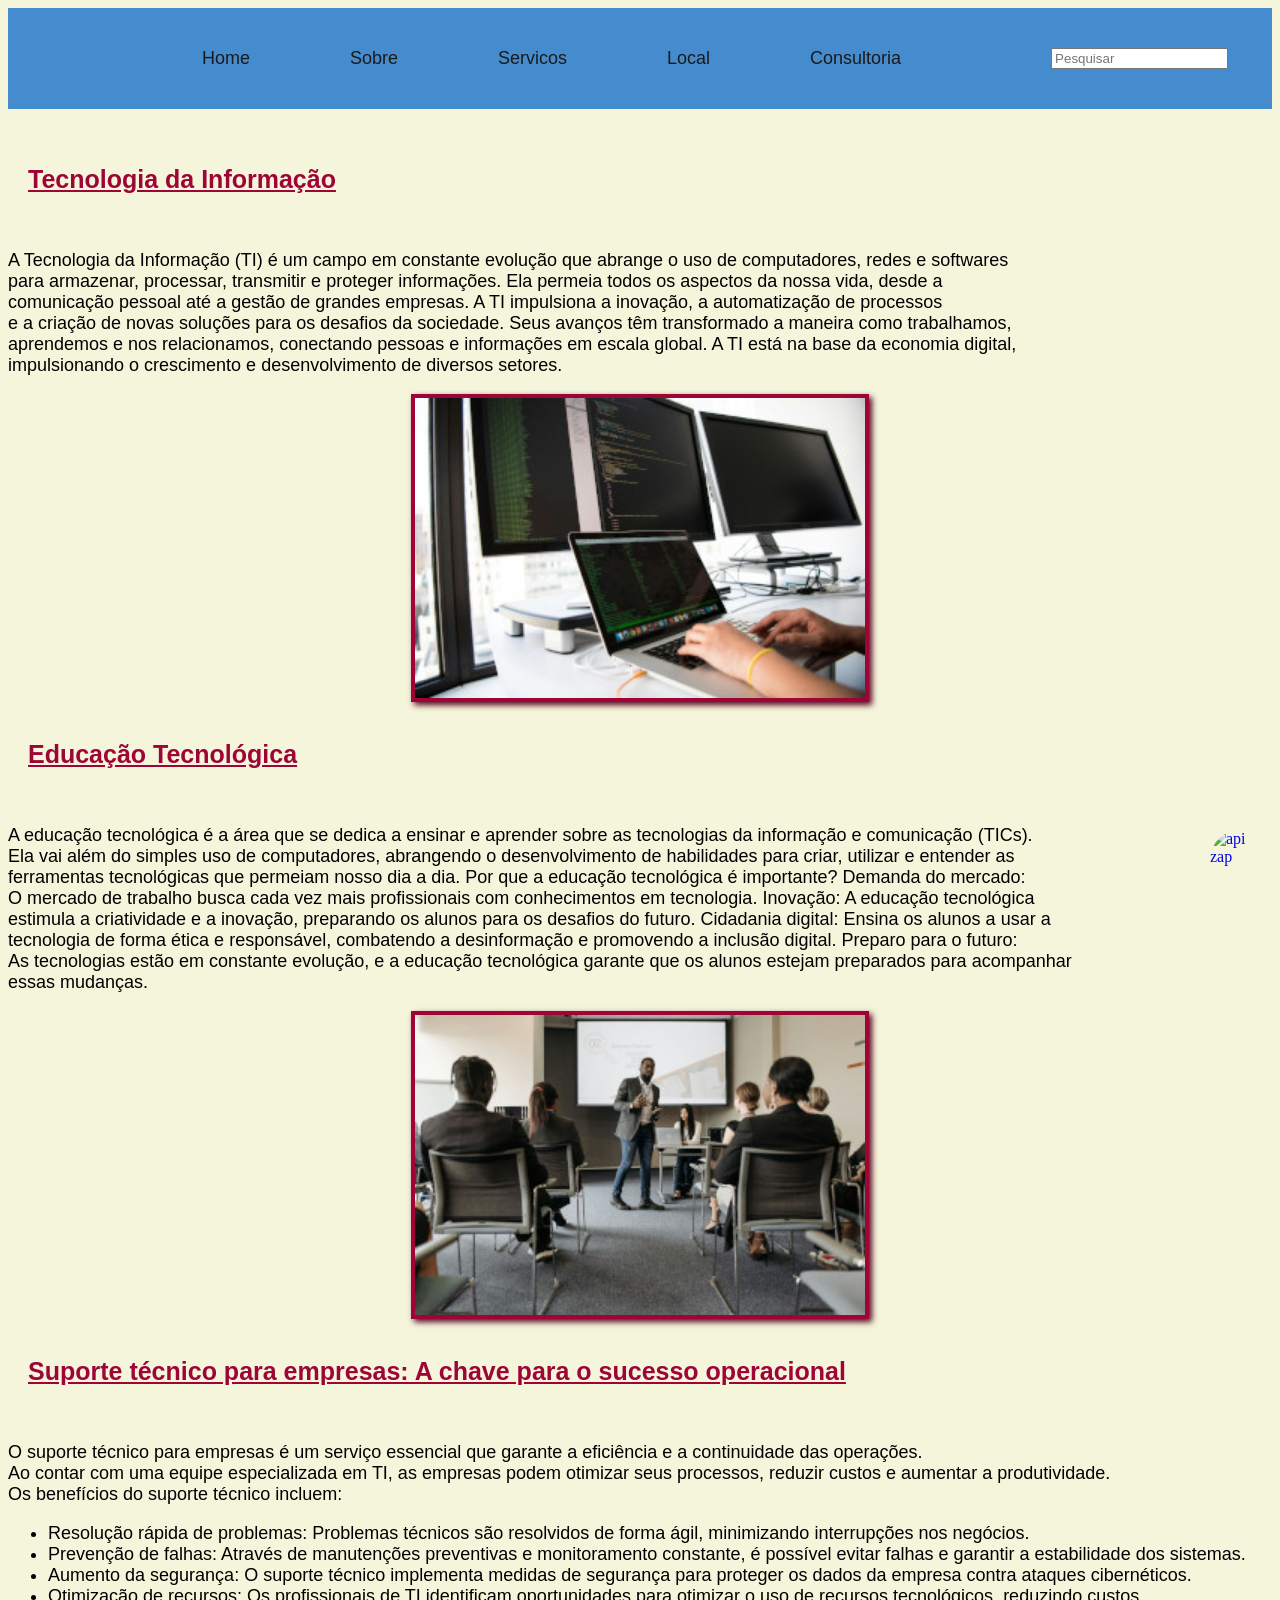
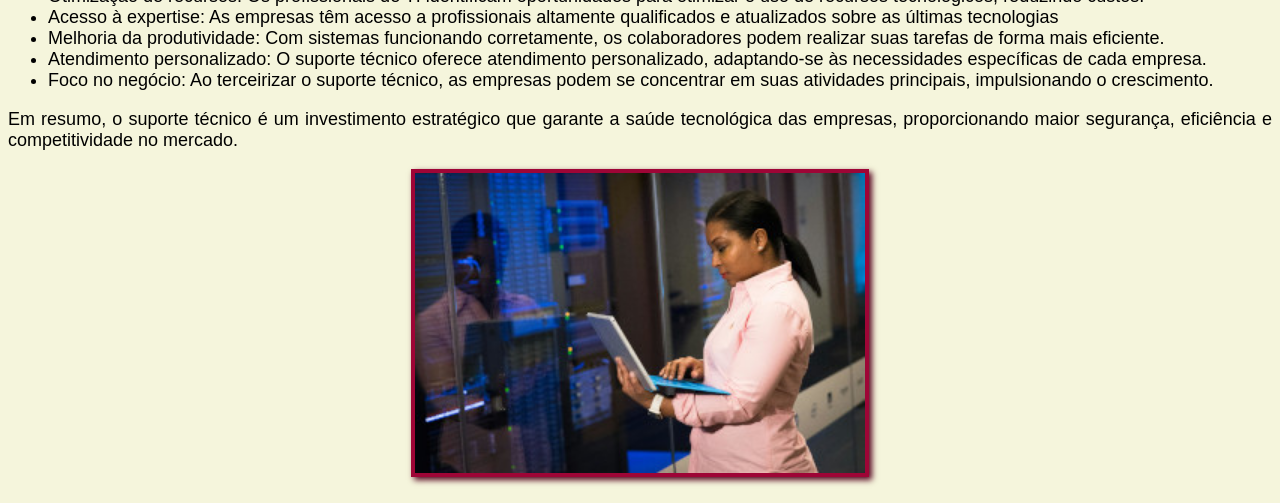
==== index.html @ 19f453d4 "Update index.html" ====
<!DOCTYPE html>
<html lang="pt-br">
<head>
    <meta charset="UTF-8">
    <meta name="viewport" content="width=device-width, initial-scale=1.0">
    <title>RL Serviços de Informática</title>
    <link rel="shortcut icon" href="./favicon-32x32.png" type="image/x-icon">
    <link rel="stylesheet" href="./style.css">
</head>
<body>
        <header>
            <nav>
                <ul>
                    <li><a href="./index.html" target="_self">Home</a></li>
                    <li><a href="./sobre.html" target="_self">Sobre</a></li>
                    <li><a href="./servicos.html" target="_self">Servicos</a></li>
                    <li><a href="./local.html" target="_self">Local</a></li>
                    <li class="menu"><a href="#">Consultoria</a> 
                       <div class="drop">
                        <a href="#">Sistemas</a>
                        <a href="#">Suporte</a>
                        <a href="#">Business</a>
                    </div>
                    </li>
                    
                    <div style="position:relative;left: 100px; " ><input type="search" name="botao" id="search" placeholder="Pesquisar"></div>
            
                </ul>
               </nav>
        </header>

       
    <br>
    <br>
    <h1>Tecnologia da Informação</h1>
    <br>
    <p>A Tecnologia da Informação (TI) é um campo em constante evolução que abrange o uso de computadores, redes e softwares<br> para armazenar, processar, transmitir e proteger informações. Ela permeia todos os aspectos da nossa vida, desde a <br>comunicação pessoal até a gestão de grandes empresas. A TI impulsiona a inovação, a automatização de processos <br>e a criação de novas soluções para os desafios da sociedade. Seus avanços têm transformado a maneira como trabalhamos,<br> aprendemos e nos relacionamos, conectando pessoas e informações em escala global. A TI está na base da economia digital,<br> impulsionando o crescimento e desenvolvimento de diversos setores.</p>

    <div class="container"><img src="./TI-300.jpg" alt="tecnologia" class="image"></div>
    <br>

    <h1> Educação Tecnológica</h1>
    <br>
    <p>A educação tecnológica é a área que se dedica a ensinar e aprender sobre as tecnologias da informação e comunicação (TICs).<br> Ela vai além do simples uso de computadores, abrangendo o desenvolvimento de habilidades para criar, utilizar e entender as <br>ferramentas tecnológicas que permeiam nosso dia a dia.
    Por que a educação tecnológica é importante?
        Demanda do mercado:<br> O mercado de trabalho busca cada vez mais profissionais com conhecimentos em tecnologia.
        Inovação: A educação tecnológica <br>estimula a criatividade e a inovação, preparando os alunos para os desafios do futuro.
        Cidadania digital: Ensina os alunos a usar a <br>tecnologia de forma ética e responsável, combatendo a desinformação e promovendo a inclusão digital.
        Preparo para o futuro: <br>As tecnologias estão em constante evolução, e a educação tecnológica garante que os alunos estejam preparados para acompanhar <br>essas mudanças.</p>

        <div class="container"><img src="./ed-300.jpg" alt="educacao" class="image"></div>
    <br>
    <h1>Suporte técnico para empresas: A chave para o sucesso operacional </h1>
    <br>
    <p>O suporte técnico para empresas é um serviço essencial que garante a eficiência e a continuidade das operações.<br> Ao contar com uma equipe especializada em TI, as empresas podem otimizar seus processos, reduzir custos e aumentar a produtividade.<br> Os benefícios do suporte técnico incluem:

        <br><ul>
            <li>Resolução rápida de problemas: Problemas técnicos são resolvidos de forma ágil, minimizando interrupções nos negócios.</li>
            <li>Prevenção de falhas: Através de manutenções preventivas e monitoramento constante, é possível evitar falhas e garantir a estabilidade dos sistemas.</li>
            <li>Aumento da segurança: O suporte técnico implementa medidas de segurança para proteger os dados da empresa contra ataques cibernéticos.</li>
            <li>Otimização de recursos: Os profissionais de TI identificam oportunidades para otimizar o uso de recursos tecnológicos, reduzindo custos.</li>
            <li> Acesso à expertise: As empresas têm acesso a profissionais altamente qualificados e atualizados sobre as últimas tecnologias</li>
            <li>Melhoria da produtividade: Com sistemas funcionando corretamente, os colaboradores podem realizar suas tarefas de forma mais eficiente.</li>
            <li>Atendimento personalizado: O suporte técnico oferece atendimento personalizado, adaptando-se às necessidades específicas de cada empresa.</li>
            <li>Foco no negócio: Ao terceirizar o suporte técnico, as empresas podem se concentrar em suas atividades principais, impulsionando o crescimento.</li>
        </ul>
        <p>Em resumo, o suporte técnico é um investimento estratégico que garante a saúde tecnológica das empresas, proporcionando maior segurança, eficiência e competitividade no mercado.</p>

        <div class="container"><img src="./sup1-300.jpg" alt="suporte" class="image"></div>
    <br>
    <a href=" https://wa.me/5592991577857/?text=Olá gostaria de mais informações sobre serviços" target="_blank"><img src="./whats.png" alt="api zap" class="whats"></a>
</body>
</html>
---- style.css ----
body{
    background-color:beige;


}

h1{
    margin: 20px;
    font-size: 25px;
    font-family: Arial, Helvetica, sans-serif;
    color: rgb(158, 5, 54);
    text-decoration: underline;
    font-style:normal;

}

p{
text-align: justify;
font-family: Arial, Helvetica, sans-serif;
font-size: large;


}
.whats {
        
    width: 60px;
    height: 60px;
    border-radius: 50%;
    position: fixed;
    bottom: 10px;
    right: 10px;
}



nav {
    text-align: center;
    background-color: #458ccf;
    padding: 20px;
    width: auto;
  }
  
  nav ul {
    list-style: none;
    padding: 0;
    margin: 0;
    display: flex; /* Use Flexbox para melhor controle de layout */
    align-items: center;
    justify-content: center; /* Centraliza os itens horizontalmente */
  }
  

nav ul li a {
  padding: 20px 40px;
  display: block;
  font-weight: 600px ;
  transition: 2s;

}


  nav li {
    margin: 0 10px;
    font-size: large;
  }
  
  nav a {
    text-decoration: none;
    color: #1b1a1a;
    padding: 10px 15px; /* Adiciona espaço interno para melhor clicabilidade */
    border-radius: 5px; 
    transition: background-color 0.3s ease; /* Adiciona uma transição suave */
  }
  
  nav a:hover {
    background-color: #d0a9a9; /* Muda a cor de fundo ao passar o mouse */
  }

  li{
    font-size: large;
    font-family: Arial, Helvetica, sans-serif;
  }

.container {
  text-align: center;
    
}

.image {
  display: block; /* Transforma a imagem em um bloco para que o margin: auto funcione */
  max-width: 100%; /* Garante que a imagem não ultrapasse a largura do container */
  width: 450px;
  height: auto; /* Mantém a proporção da imagem */
  margin: 0 auto; /* Centraliza horizontalmente */
  border: 4px solid rgb(158, 5, 54);
  box-shadow: 3px 3px 6px rgb(84, 3, 30);
}

/* google maps na pagina local na div class mapbox*/

.mapbox {
  position: relative;
  width: 600px;
  height: 500px;
  background:#fff;

}

.mapbox iframe{
    width: 100%;   
    height: 100%; 
  
}



.menu {

  position: relative;
}

.menu .drop{
  width: 100%;
  position: absolute;
  background-color: #458ccf;
  height: 0;
  overflow: hidden;
  transition: 0.2s;
}


.menu .drop a {

  box-shadow: inset 0 0 5px #000008;

}


.menu:hover .drop {
  height: 184px;  /* altura do submenu */
 

} 

.btn-social button {

  width: 50px;
  height: 50px;
  font-size: 20px;
  border-radius: 50px;
  background-color: transparent;
  border: 1px solid #000;
  cursor: pointer;

}
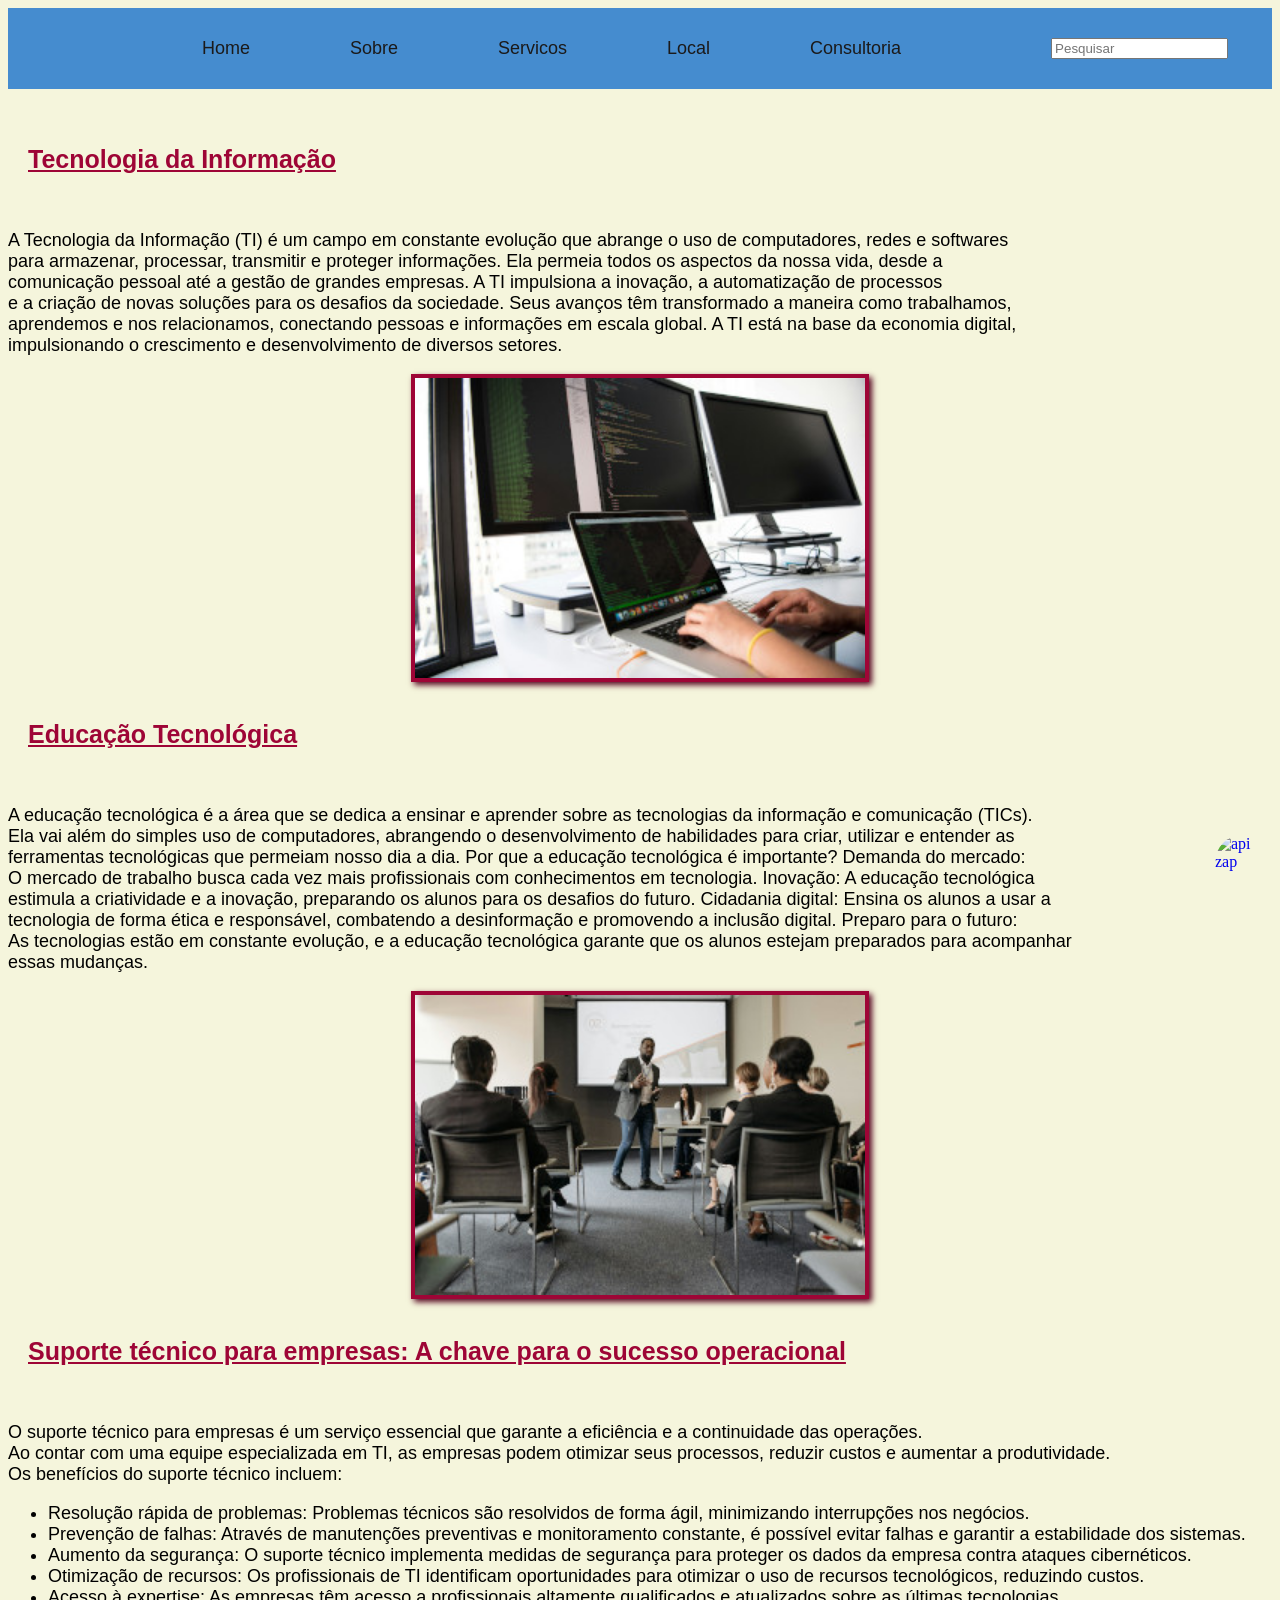
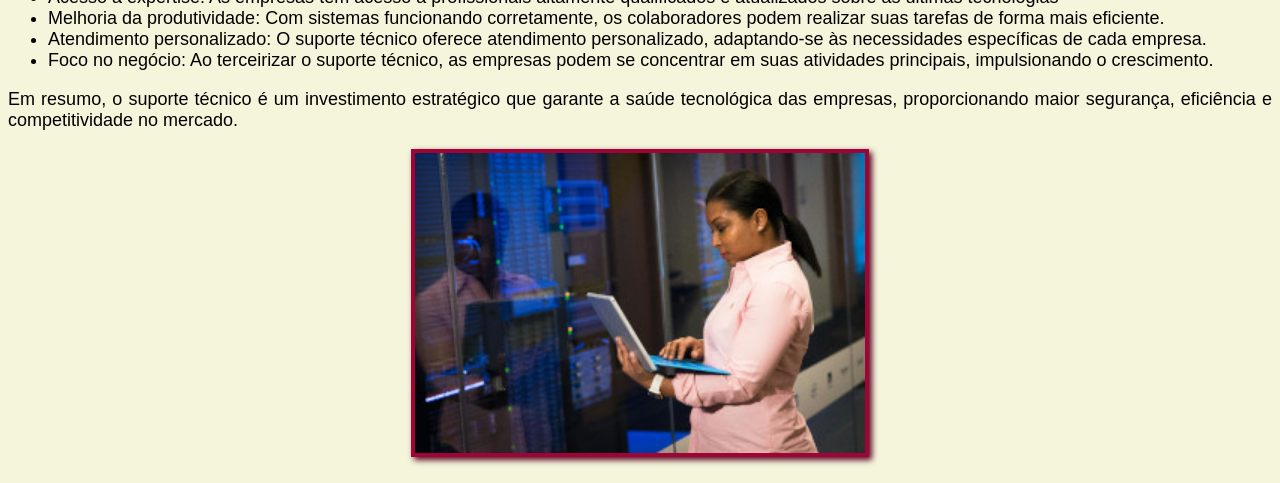
==== commit 178b3e6d: "Update index.html" ====
--- a/index.html
+++ b/index.html
@@ -5,16 +5,17 @@
     <meta name="viewport" content="width=device-width, initial-scale=1.0">
     <title>RL Serviços de Informática</title>
     <link rel="shortcut icon" href="./favicon-32x32.png" type="image/x-icon">
-    <link rel="stylesheet" href="./style.css">
+    <link rel="stylesheet" href="style.css">
+    <script src="slide.js"defer> </script>
 </head>
 <body>
         <header>
             <nav>
                 <ul>
-                    <li><a href="./index.html" target="_self">Home</a></li>
-                    <li><a href="./sobre.html" target="_self">Sobre</a></li>
-                    <li><a href="./servicos.html" target="_self">Servicos</a></li>
-                    <li><a href="./local.html" target="_self">Local</a></li>
+                    <li><a href="index.html" target="_self">Home</a></li>
+                    <li><a href="sobre.html" target="_self">Sobre</a></li>
+                    <li><a href="servicos.html" target="_self">Servicos</a></li>
+                    <li><a href="local.html" target="_self">Local</a></li>
                     <li class="menu"><a href="#">Consultoria</a> 
                        <div class="drop">
                         <a href="#">Sistemas</a>
--- a/style.css
+++ b/style.css
@@ -23,8 +23,8 @@
 }
 .whats {
         
-    width: 60px;
-    height: 60px;
+    width: 55px;
+    height: 55px;
     border-radius: 50%;
     position: fixed;
     bottom: 10px;
@@ -36,8 +36,9 @@
 nav {
     text-align: center;
     background-color: #458ccf;
-    padding: 20px;
+    padding: 10px;
     width: auto;
+  
   }
   
   nav ul {
@@ -131,7 +132,7 @@
 
 .menu .drop a {
 
-  box-shadow: inset 0 0 5px #000008;
+  box-shadow: inset 0 0 4px #000008;
 
 }
 
@@ -148,8 +149,115 @@
   height: 50px;
   font-size: 20px;
   border-radius: 50px;
-  background-color: transparent;
+  background-color: transparet;
   border: 1px solid #000;
   cursor: pointer;
 
-}+}
+
+
+
+.section.slider {
+  margin: 0 auto;
+  width: 100%;
+  height: auto;
+  padding: 0 !important;
+  overflow: hidden;
+
+
+
+}
+
+.slider-content {
+  margin: 2%;
+  width: 400%;
+  display: flex;
+}
+
+.slider-content input, .img-mobile {
+  display: none;
+
+}
+
+.slide-box{
+  width: 25%;
+  height: auto;
+                       /*  aqui tinha position relative mas tirei porquw a imagem do carrosel estava sobrepondo o menu consultoria */
+  text-align: center;
+  transition: 1s;
+
+}
+
+
+.slide-box img {
+  width: 80%;
+  height: 70%;
+  
+}
+
+.nav-manual,.nav-auto {
+  position: absolute;
+  width: 100%;
+  margin-top: 38%;
+  display: flex;
+  justify-content: center;
+}
+
+.nav-manual .manual-btn, .nav-auto div {
+  border: 1px solid rgb(221, 15, 50);
+  padding: 10px;
+  border-radius: 50%;
+ cursor: pointer;
+ transition: 0.2s;
+}
+
+.nav-manual .manual-btn:not(:last-child), .nav-auto div:not(:last-child) {
+
+margin-right: 10px;
+}
+
+
+.nav-manual .manual-btn:hover {  
+  background-color:  rgb(224, 12, 47);
+
+}
+
+
+#radio1:checked ~ .nav-auto .auto-btn1, #radio2:checked ~ .nav-auto .auto-btn2, #radio3:checked ~ .nav-auto .auto-btn3{
+
+    background-color: #ff0054;
+  
+  }
+
+  #radio1:checked ~ .primeiro{
+    margin-left: 0%;
+
+  }
+
+   #radio2:checked ~ .primeiro{
+    margin-left: -25%;
+
+  }
+
+   #radio3:checked ~ .primeiro{
+    margin-left: -50%;
+
+  }
+
+
+  @media screen and ( max-width:900px) {
+
+      .Img-desktop{
+        display: none;
+      }
+
+      .img-mobile{
+        display: block;
+      }
+
+      .nav-auto .nav-manual {
+        margin-top: 50%;
+
+      }
+
+  }
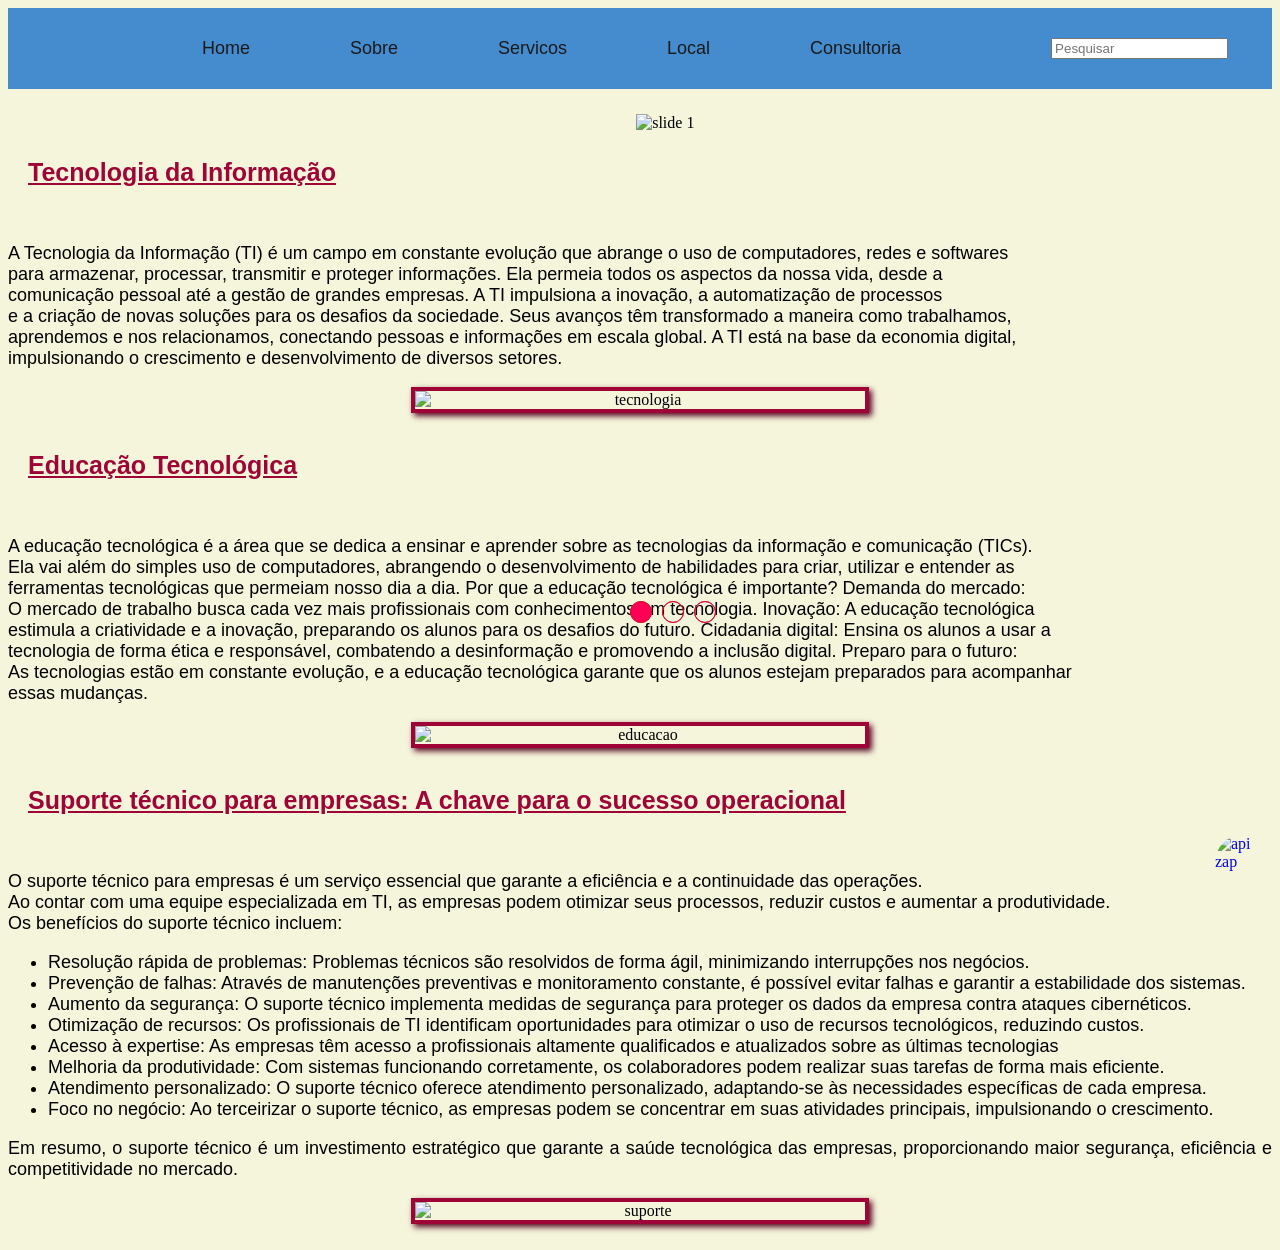
==== commit efc63730: "Add files via upload" ====
--- a/index.html
+++ b/index.html
@@ -4,7 +4,7 @@
     <meta charset="UTF-8">
     <meta name="viewport" content="width=device-width, initial-scale=1.0">
     <title>RL Serviços de Informática</title>
-    <link rel="shortcut icon" href="./favicon-32x32.png" type="image/x-icon">
+    <link rel="shortcut icon" href="../imagens/favicon-32x32.png" type="image/x-icon">
     <link rel="stylesheet" href="style.css">
     <script src="slide.js"defer> </script>
 </head>
@@ -12,10 +12,10 @@
         <header>
             <nav>
                 <ul>
-                    <li><a href="index.html" target="_self">Home</a></li>
-                    <li><a href="sobre.html" target="_self">Sobre</a></li>
-                    <li><a href="servicos.html" target="_self">Servicos</a></li>
-                    <li><a href="local.html" target="_self">Local</a></li>
+                    <li><a href="../paginas/index.html" target="_self">Home</a></li>
+                    <li><a href="../paginas/sobre.html" target="_self">Sobre</a></li>
+                    <li><a href="../paginas/servicos.html" target="_self">Servicos</a></li>
+                    <li><a href="../paginas/local.html" target="_self">Local</a></li>
                     <li class="menu"><a href="#">Consultoria</a> 
                        <div class="drop">
                         <a href="#">Sistemas</a>
@@ -30,14 +30,53 @@
                </nav>
         </header>
 
-       
-    <br>
-    <br>
+       <section class="slider">
+        <div class="slider-content">
+            <input type="radio" name="btn-radio" id="radio1">
+            <input type="radio" name="btn-radio" id="radio2">
+            <input type="radio" name="btn-radio" id="radio3">
+
+            <div class="slide-box primeiro">
+                <img class="img-desktop" src="../imagens/slide1.jpg" alt="slide 1">
+                <img class="img-mobile" src="../imagens/slide1-mobile.jpg" alt=" slide 2">
+
+            </div>
+
+            <div class="slide-box ">
+                <img class="img-desktop" src="../imagens/slide2.jpg" alt="slide 2">
+                <img class="img-mobile" src="../imagens/slide2-mobile.jpg" alt=" slide 2">
+
+            </div>
+
+            <div class="slide-box">
+                <img class="img-desktop" src="../imagens/slide3.jpg" alt="slide 3">
+                <img class="img-mobile" src="../imagens/slide3-mobile.jpg" alt=" slide 3">
+
+            </div>
+
+            <div class="nav-auto">
+                <div class="auto-btn1"></div>
+                  <div class="auto-btn2"></div>
+                    <div class="auto-btn3"></div>
+            </div>
+            
+            <div class="nav-manual">
+                <label for="radio1" class="manual-btn"></label>
+                <label for="radio2" class="manual-btn"></label>
+                <label for="radio3" class="manual-btn"></label>
+
+            </div>
+
+        </div>
+
+       </section>
+
+
     <h1>Tecnologia da Informação</h1>
     <br>
     <p>A Tecnologia da Informação (TI) é um campo em constante evolução que abrange o uso de computadores, redes e softwares<br> para armazenar, processar, transmitir e proteger informações. Ela permeia todos os aspectos da nossa vida, desde a <br>comunicação pessoal até a gestão de grandes empresas. A TI impulsiona a inovação, a automatização de processos <br>e a criação de novas soluções para os desafios da sociedade. Seus avanços têm transformado a maneira como trabalhamos,<br> aprendemos e nos relacionamos, conectando pessoas e informações em escala global. A TI está na base da economia digital,<br> impulsionando o crescimento e desenvolvimento de diversos setores.</p>
 
-    <div class="container"><img src="./TI-300.jpg" alt="tecnologia" class="image"></div>
+    <div class="container"><img src="../imagens//TI-300.jpg" alt="tecnologia" class="image"></div>
     <br>
 
     <h1> Educação Tecnológica</h1>
@@ -49,7 +88,7 @@
         Cidadania digital: Ensina os alunos a usar a <br>tecnologia de forma ética e responsável, combatendo a desinformação e promovendo a inclusão digital.
         Preparo para o futuro: <br>As tecnologias estão em constante evolução, e a educação tecnológica garante que os alunos estejam preparados para acompanhar <br>essas mudanças.</p>
 
-        <div class="container"><img src="./ed-300.jpg" alt="educacao" class="image"></div>
+        <div class="container"><img src="../imagens/ed-300.jpg" alt="educacao" class="image"></div>
     <br>
     <h1>Suporte técnico para empresas: A chave para o sucesso operacional </h1>
     <br>
@@ -67,8 +106,8 @@
         </ul>
         <p>Em resumo, o suporte técnico é um investimento estratégico que garante a saúde tecnológica das empresas, proporcionando maior segurança, eficiência e competitividade no mercado.</p>
 
-        <div class="container"><img src="./sup1-300.jpg" alt="suporte" class="image"></div>
+        <div class="container"><img src="../imagens/sup1-300.jpg" alt="suporte" class="image"></div>
     <br>
-    <a href=" https://wa.me/5592991577857/?text=Olá gostaria de mais informações sobre serviços" target="_blank"><img src="./whats.png" alt="api zap" class="whats"></a>
+    <a href=" https://wa.me/5592991577857/?text=Olá gostaria de mais informações sobre serviços" target="_blank"><img src="../imagens/whats.png" alt="api zap" class="whats"></a>
 </body>
-</html>
+</html>
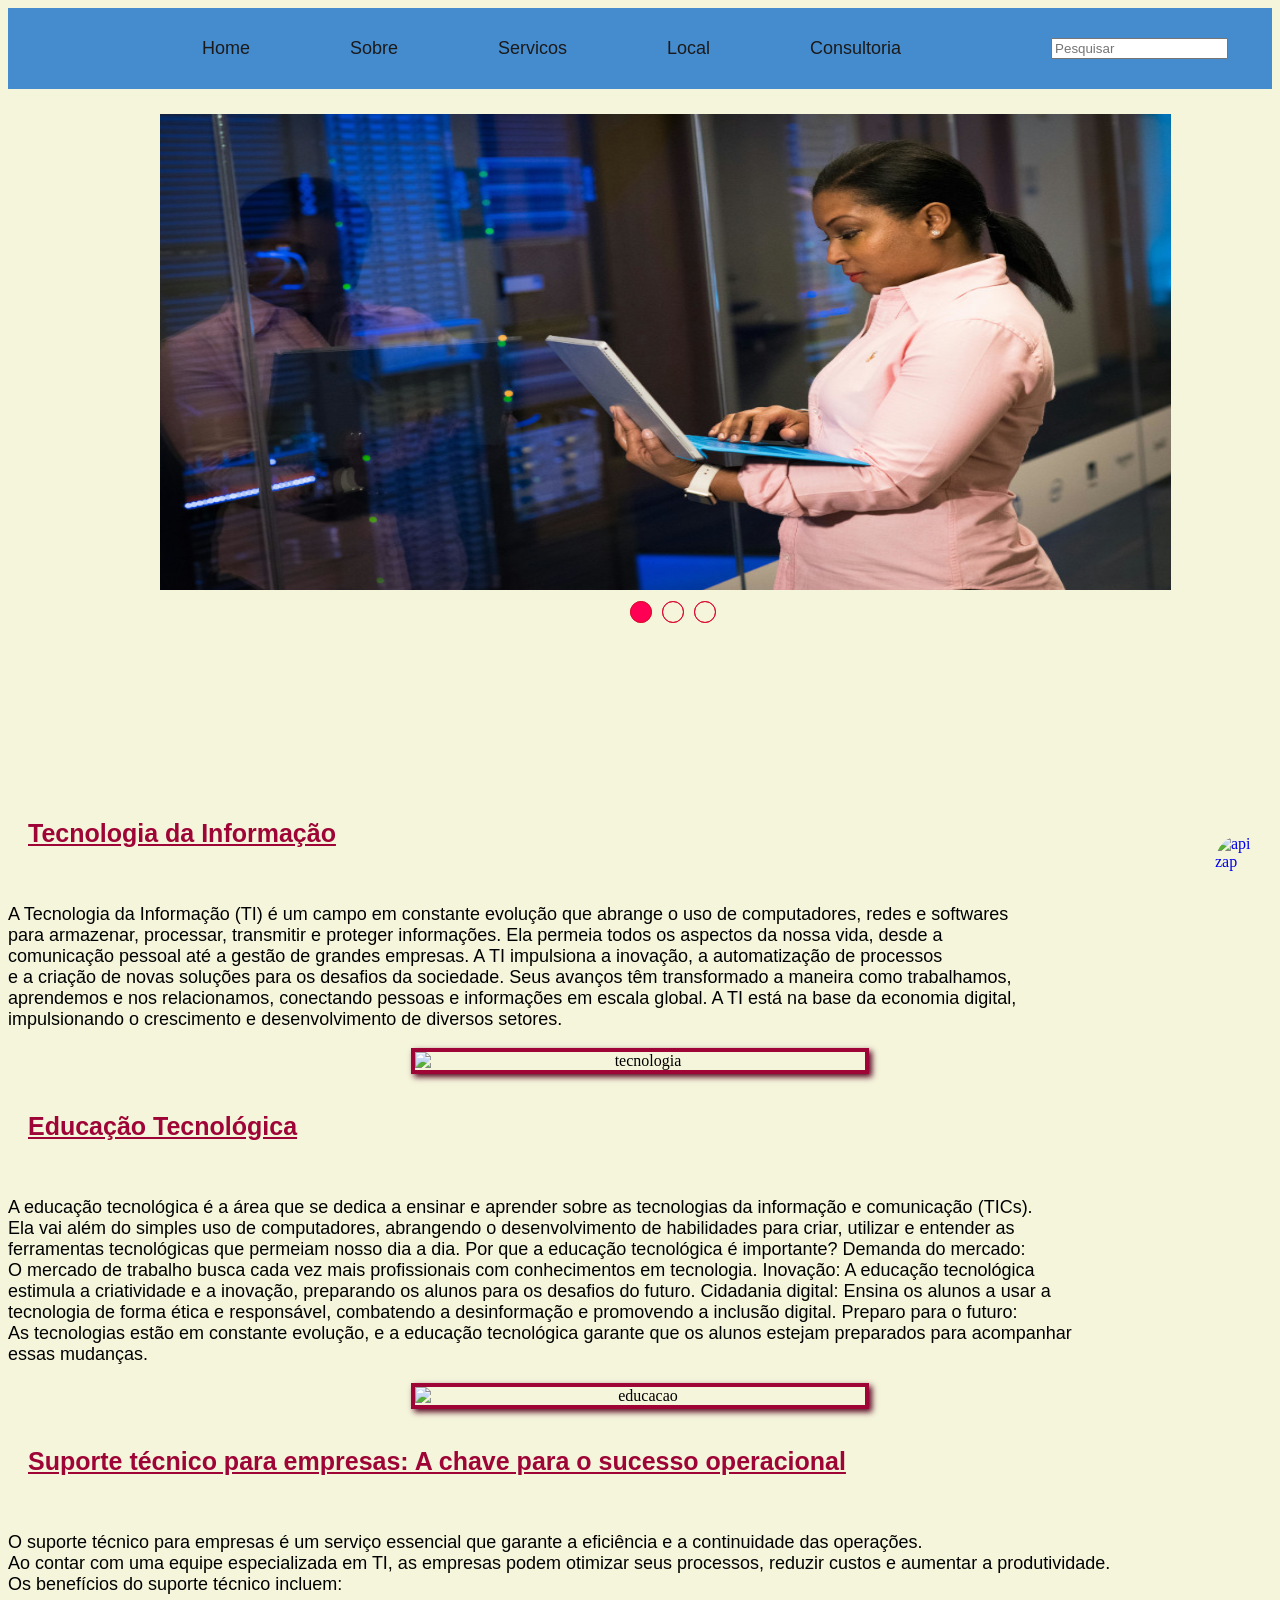
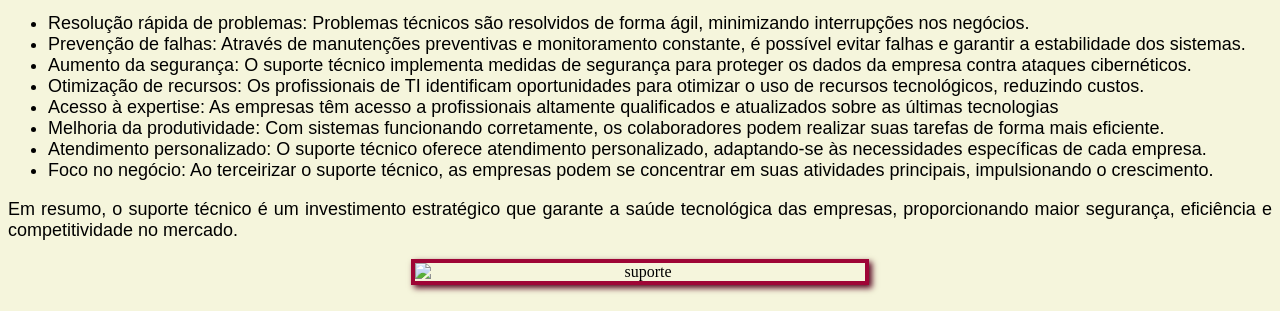
==== commit 71ca9966: "Update index.html" ====
--- a/index.html
+++ b/index.html
@@ -12,10 +12,10 @@
         <header>
             <nav>
                 <ul>
-                    <li><a href="../paginas/index.html" target="_self">Home</a></li>
-                    <li><a href="../paginas/sobre.html" target="_self">Sobre</a></li>
-                    <li><a href="../paginas/servicos.html" target="_self">Servicos</a></li>
-                    <li><a href="../paginas/local.html" target="_self">Local</a></li>
+                    <li><a href="index.html" target="_self">Home</a></li>
+                    <li><a href="sobre.html" target="_self">Sobre</a></li>
+                    <li><a href="servicos.html" target="_self">Servicos</a></li>
+                    <li><a href="local.html" target="_self">Local</a></li>
                     <li class="menu"><a href="#">Consultoria</a> 
                        <div class="drop">
                         <a href="#">Sistemas</a>
@@ -37,20 +37,20 @@
             <input type="radio" name="btn-radio" id="radio3">
 
             <div class="slide-box primeiro">
-                <img class="img-desktop" src="../imagens/slide1.jpg" alt="slide 1">
-                <img class="img-mobile" src="../imagens/slide1-mobile.jpg" alt=" slide 2">
+                <img class="img-desktop" src="slide1.jpg" alt="slide 1">
+                <img class="img-mobile" src="slide1-mobile.jpg" alt=" slide 2">
 
             </div>
 
             <div class="slide-box ">
-                <img class="img-desktop" src="../imagens/slide2.jpg" alt="slide 2">
-                <img class="img-mobile" src="../imagens/slide2-mobile.jpg" alt=" slide 2">
+                <img class="img-desktop" src="slide2.jpg" alt="slide 2">
+                <img class="img-mobile" src="slide2-mobile.jpg" alt=" slide 2">
 
             </div>
 
             <div class="slide-box">
-                <img class="img-desktop" src="../imagens/slide3.jpg" alt="slide 3">
-                <img class="img-mobile" src="../imagens/slide3-mobile.jpg" alt=" slide 3">
+                <img class="img-desktop" src="slide3.jpg" alt="slide 3">
+                <img class="img-mobile" src="slide3-mobile.jpg" alt=" slide 3">
 
             </div>
 
@@ -110,4 +110,4 @@
     <br>
     <a href=" https://wa.me/5592991577857/?text=Olá gostaria de mais informações sobre serviços" target="_blank"><img src="../imagens/whats.png" alt="api zap" class="whats"></a>
 </body>
-</html>+</html>
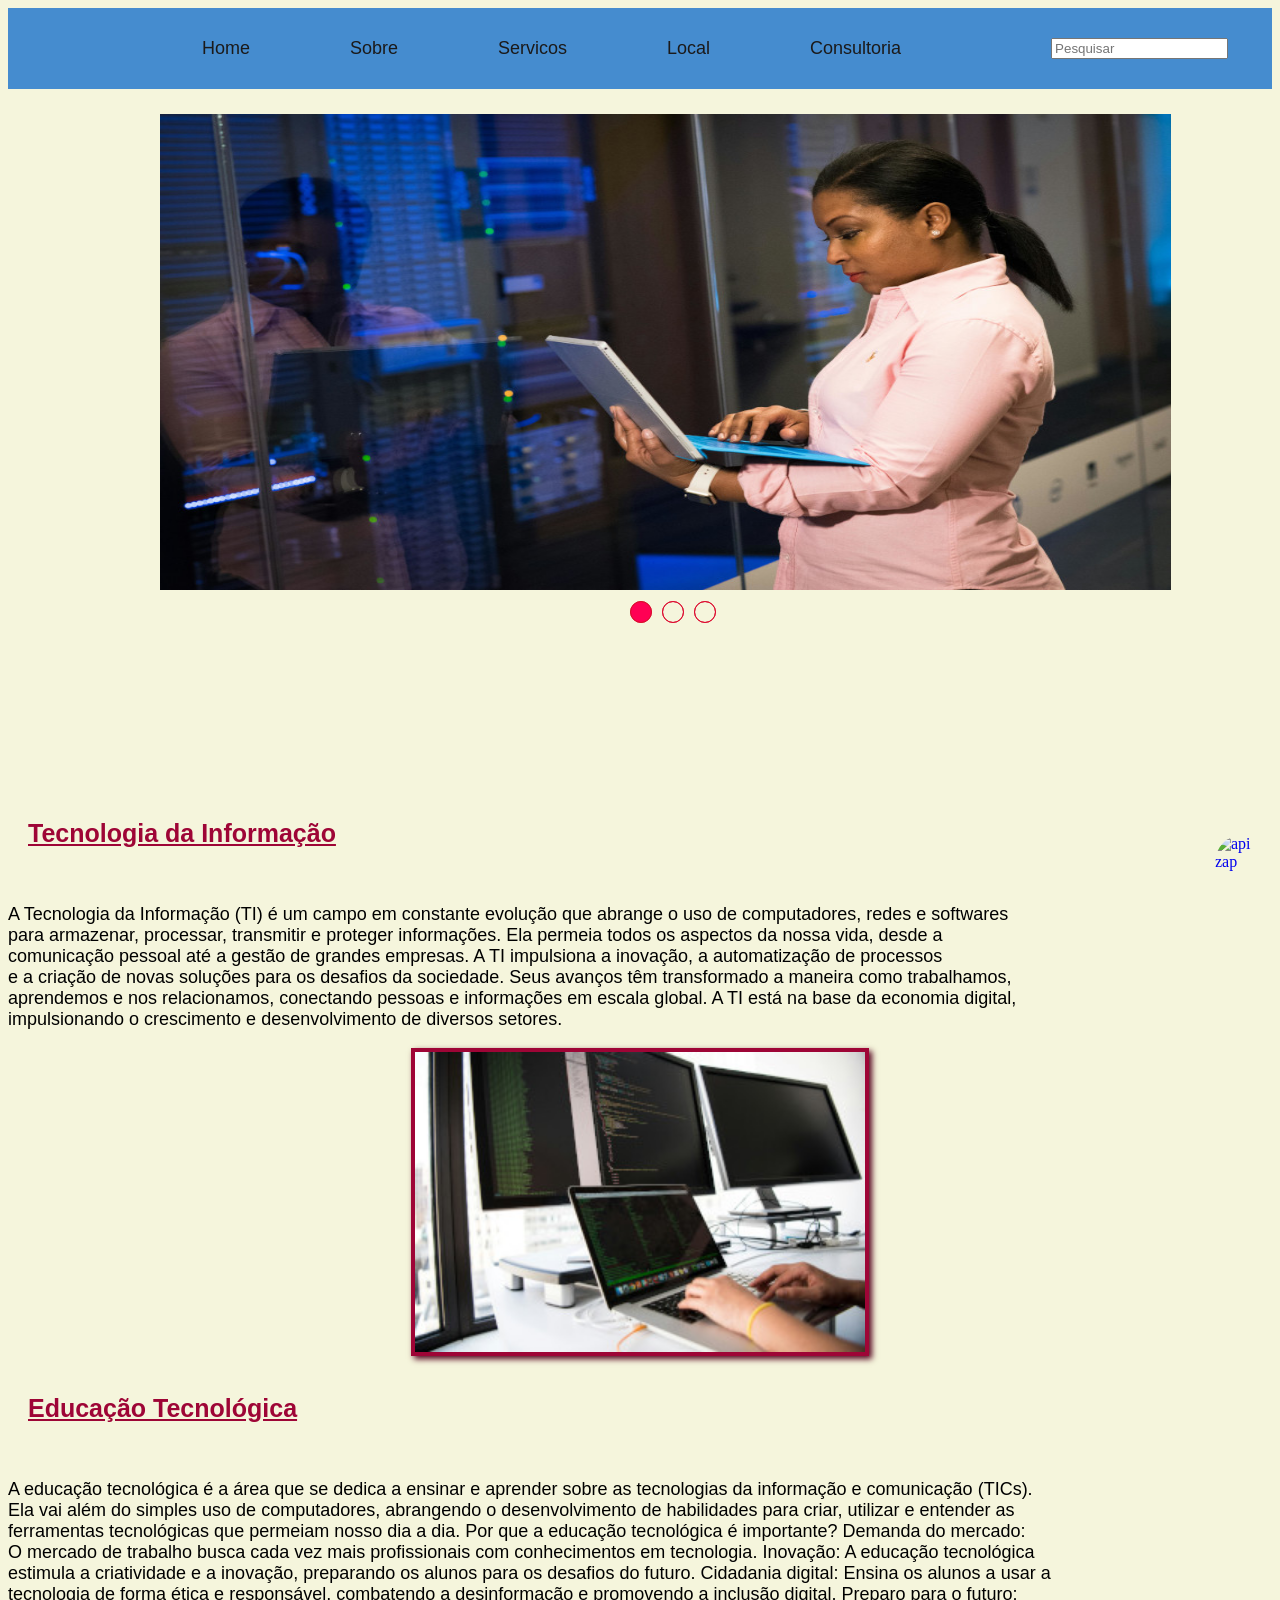
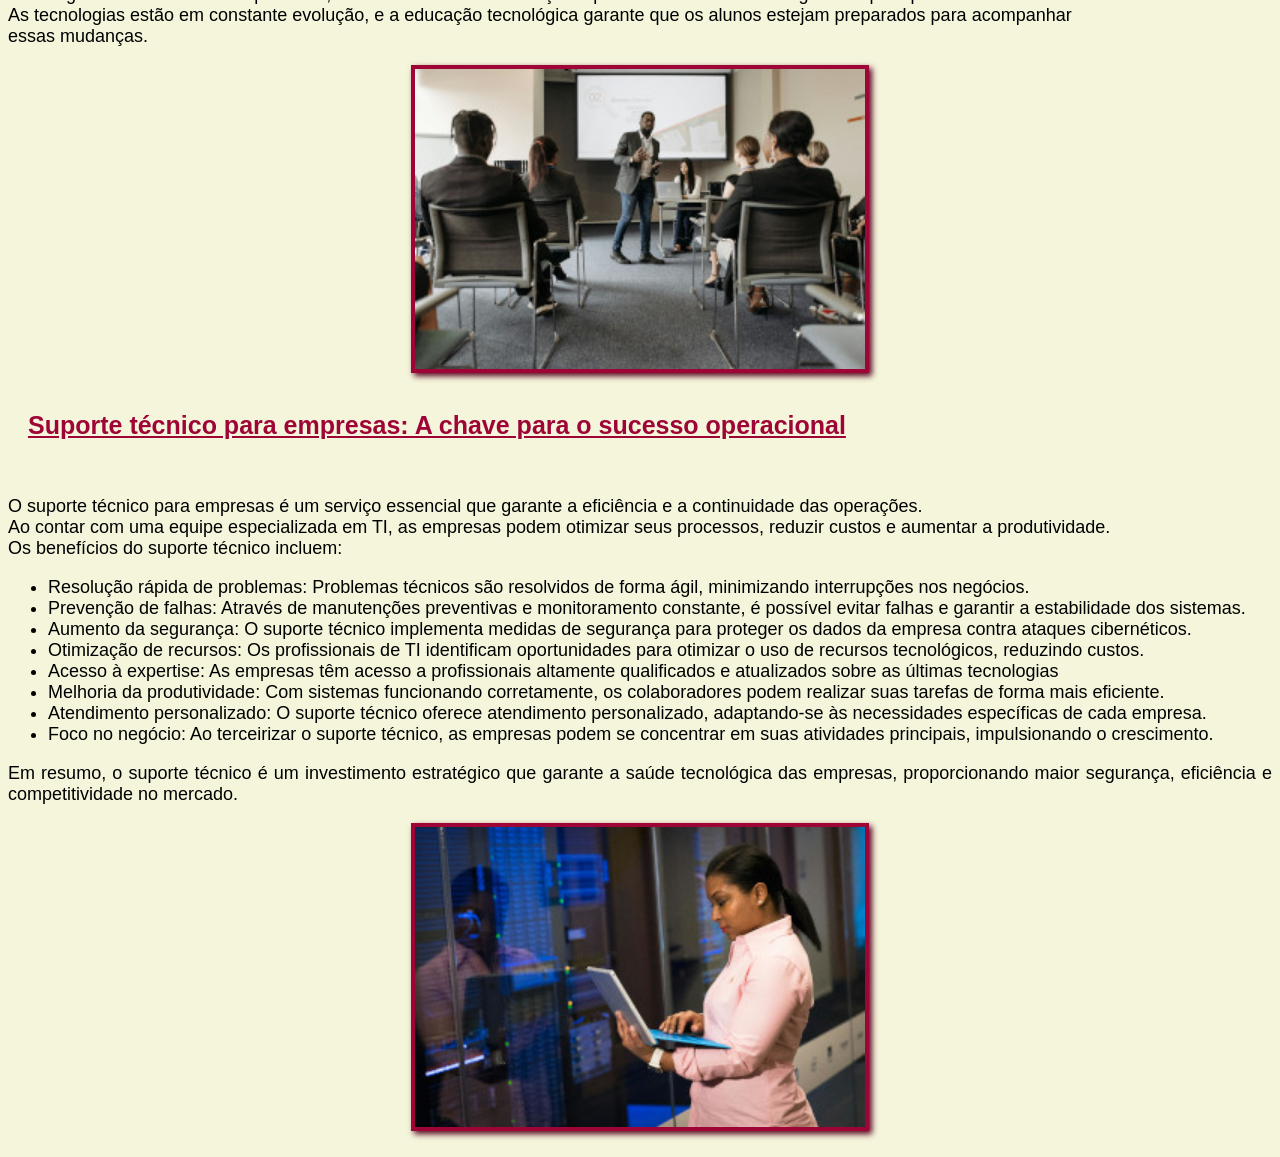
==== commit dda1a866: "Update index.html" ====
--- a/index.html
+++ b/index.html
@@ -76,7 +76,7 @@
     <br>
     <p>A Tecnologia da Informação (TI) é um campo em constante evolução que abrange o uso de computadores, redes e softwares<br> para armazenar, processar, transmitir e proteger informações. Ela permeia todos os aspectos da nossa vida, desde a <br>comunicação pessoal até a gestão de grandes empresas. A TI impulsiona a inovação, a automatização de processos <br>e a criação de novas soluções para os desafios da sociedade. Seus avanços têm transformado a maneira como trabalhamos,<br> aprendemos e nos relacionamos, conectando pessoas e informações em escala global. A TI está na base da economia digital,<br> impulsionando o crescimento e desenvolvimento de diversos setores.</p>
 
-    <div class="container"><img src="../imagens//TI-300.jpg" alt="tecnologia" class="image"></div>
+    <div class="container"><img src="TI-300.jpg" alt="tecnologia" class="image"></div>
     <br>
 
     <h1> Educação Tecnológica</h1>
@@ -88,7 +88,7 @@
         Cidadania digital: Ensina os alunos a usar a <br>tecnologia de forma ética e responsável, combatendo a desinformação e promovendo a inclusão digital.
         Preparo para o futuro: <br>As tecnologias estão em constante evolução, e a educação tecnológica garante que os alunos estejam preparados para acompanhar <br>essas mudanças.</p>
 
-        <div class="container"><img src="../imagens/ed-300.jpg" alt="educacao" class="image"></div>
+        <div class="container"><img src="ed-300.jpg" alt="educacao" class="image"></div>
     <br>
     <h1>Suporte técnico para empresas: A chave para o sucesso operacional </h1>
     <br>
@@ -106,7 +106,7 @@
         </ul>
         <p>Em resumo, o suporte técnico é um investimento estratégico que garante a saúde tecnológica das empresas, proporcionando maior segurança, eficiência e competitividade no mercado.</p>
 
-        <div class="container"><img src="../imagens/sup1-300.jpg" alt="suporte" class="image"></div>
+        <div class="container"><img src="sup1-300.jpg" alt="suporte" class="image"></div>
     <br>
     <a href=" https://wa.me/5592991577857/?text=Olá gostaria de mais informações sobre serviços" target="_blank"><img src="../imagens/whats.png" alt="api zap" class="whats"></a>
 </body>
